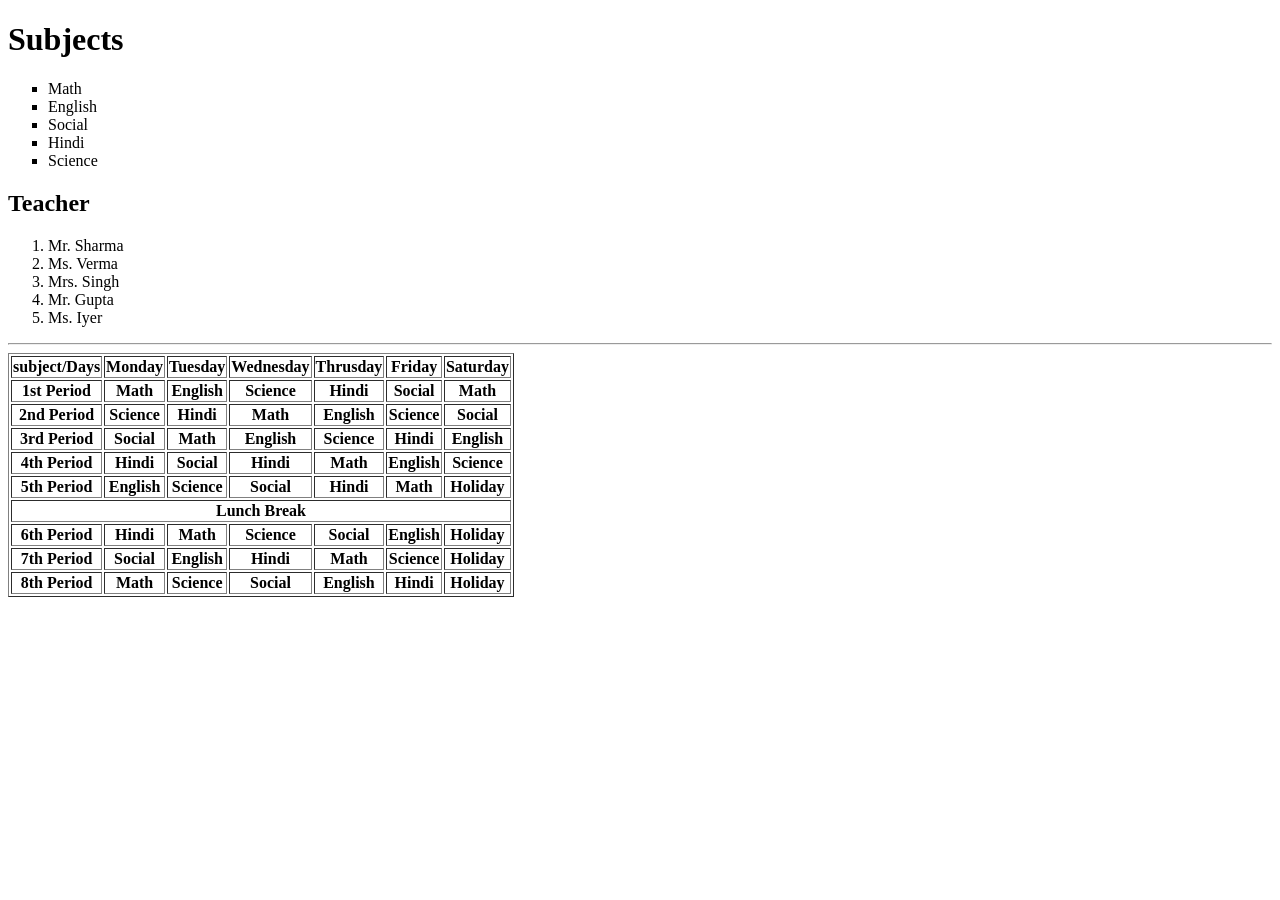
==== Table/index.html @ 61ff3c9e "create a Table" ====
<!DOCTYPE html>
<html lang="en">
<head>
    <meta charset="UTF-8">
    <meta name="viewport" content="width=device-width, initial-scale=1.0">
    <title>Time Table</title>
</head>
<body>
    <div>
    <h1>Subjects</h1>
    <ul type="square">
        <li>Math</li>
        <Li>English</Li>
        <li>Social</li>
        <li>Hindi</li>
        <li>Science</li>
    </ul>
    <h2>Teacher</h2>
    <ol type="SA">
        <li>Mr. Sharma</li>
        <li>Ms. Verma</li>
        <li>Mrs. Singh</li>
        <li>Mr. Gupta</li>
        <li>Ms. Iyer</li>
    </ol>
    </div>
<hr>
<table border="1">
    <tr>
         <th>subject/Days</th>
         <th>Monday</th>
         <th>Tuesday</th>
         <th>Wednesday</th>
         <th>Thrusday</th>
         <th>Friday</th>
         <th>Saturday</th>
    </tr>
    <tr>
        <th>1st Period</th>
        <th>Math</th>
        <th>English</th>
        <th>Science</th>
        <th>Hindi</th>
        <th>Social</th>
        <th>Math</th>
    </tr>
    <tr>
        <th>2nd Period</th>
        <th>Science</th>
        <th>Hindi</th>          
        <th>Math</th>
        <th>English</th>
        <th>Science</th>
        <th>Social</th>
    </tr>
    <tr>
        <th>3rd Period</th>
        <th>Social</th>
        <th>Math</th>
        <th>English</th>
        <th>Science</th>
        <th>Hindi</th>
        <th>English</th>
    </tr>
    <tr>
        <th>4th Period</th>
        <th>Hindi</th>
        <th>Social</th>
        <th>Hindi</th>
        <th>Math</th>
        <th>English</th>
        <th>Science</th>
    </tr>           
    <tr>
        <th>5th Period</th>
        <th>English</th>
        <th>Science</th>
        <th>Social</th>
        <th>Hindi</th>
        <th>Math</th>
        <th>Holiday</th>
    </tr>
    <tr>
        <th rowspan="1" colspan="7">Lunch Break</th>
    </tr>
    <tr>
        <th>6th Period</th>
        <th>Hindi</th>
        <th>Math</th>
        <th>Science</th>
        <th>Social</th>
        <th>English</th>
        <th>Holiday</th>
    </tr>
    <tr>
        <th>7th Period</th>
        <th>Social</th>
        <th>English</th>
        <th>Hindi</th>
        <th>Math</th>
        <th>Science</th>
        <th>Holiday</th>
    </tr>
    <tr>
        <th>8th Period</th>
        <th>Math</th>
        <th>Science</th>
        <th>Social</th>
        <th>English</th>
        <th>Hindi</th>
        <th>Holiday</th>
    </tr>

</table>
</body>
</html>
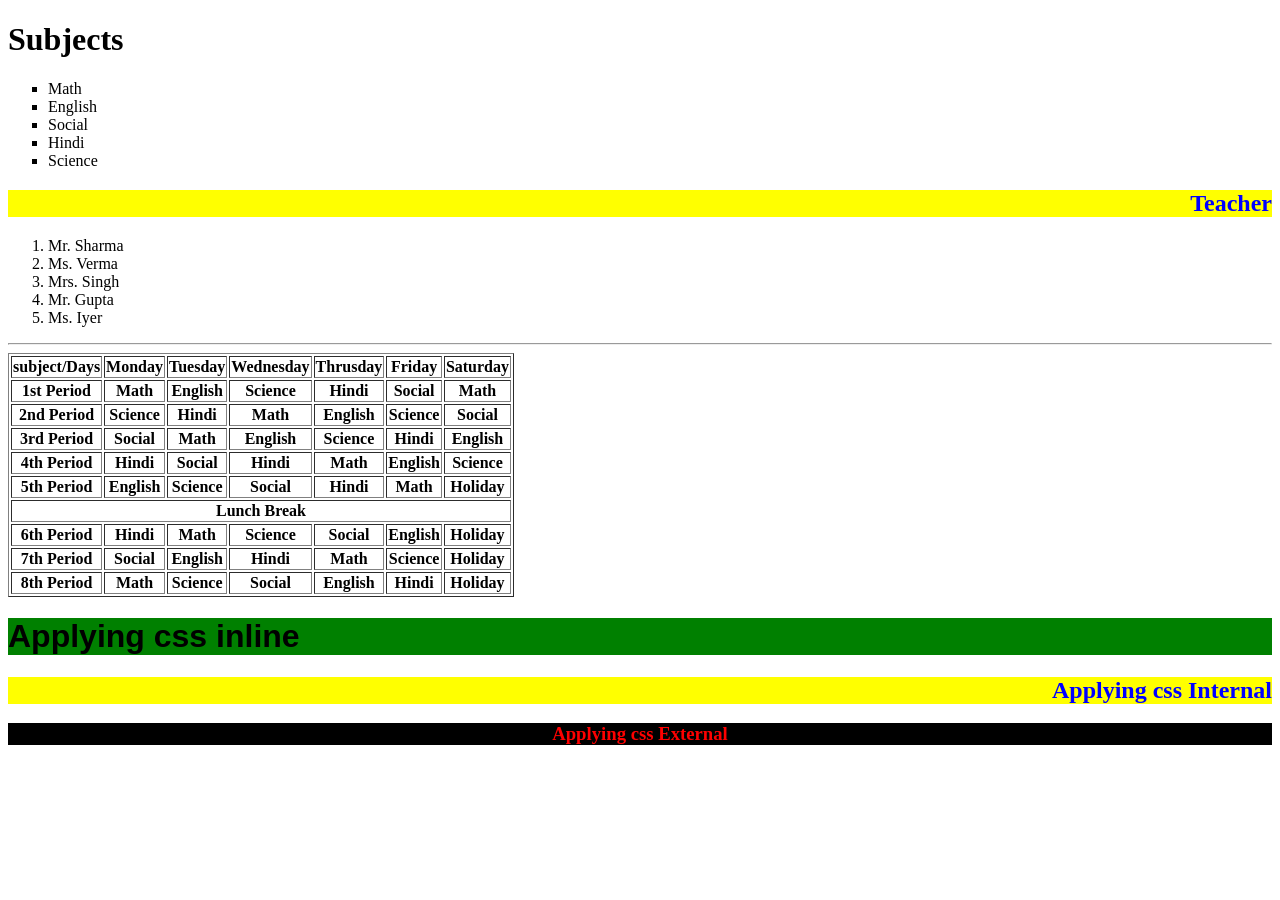
==== commit 02101503: "Added CSS" ====
--- a/Table/index.html
+++ b/Table/index.html
@@ -4,6 +4,14 @@
     <meta charset="UTF-8">
     <meta name="viewport" content="width=device-width, initial-scale=1.0">
     <title>Time Table</title>
+    <link rel="stylesheet" href="style.css">
+    <style>
+        h2{
+            color: blue;
+            background-color: yellow;
+            text-align: right; 
+    }
+    </style>
 </head>
 <body>
     <div>
@@ -110,7 +118,10 @@
         <th>Hindi</th>
         <th>Holiday</th>
     </tr>
+</table>
 
-</table>
+<h1 style="background-color: green; font-family: 'Gill Sans', 'Gill Sans MT', Calibri, 'Trebuchet MS', sans-serif;">Applying css inline</h1>
+<h2> Applying css Internal</h2>
+<h3>Applying css External</h3>
 </body>
 </html>
--- a/Table/style.css
+++ b/Table/style.css
@@ -0,0 +1,5 @@
+h3{
+    color: red;
+    background-color: black;
+    text-align: center;
+}
